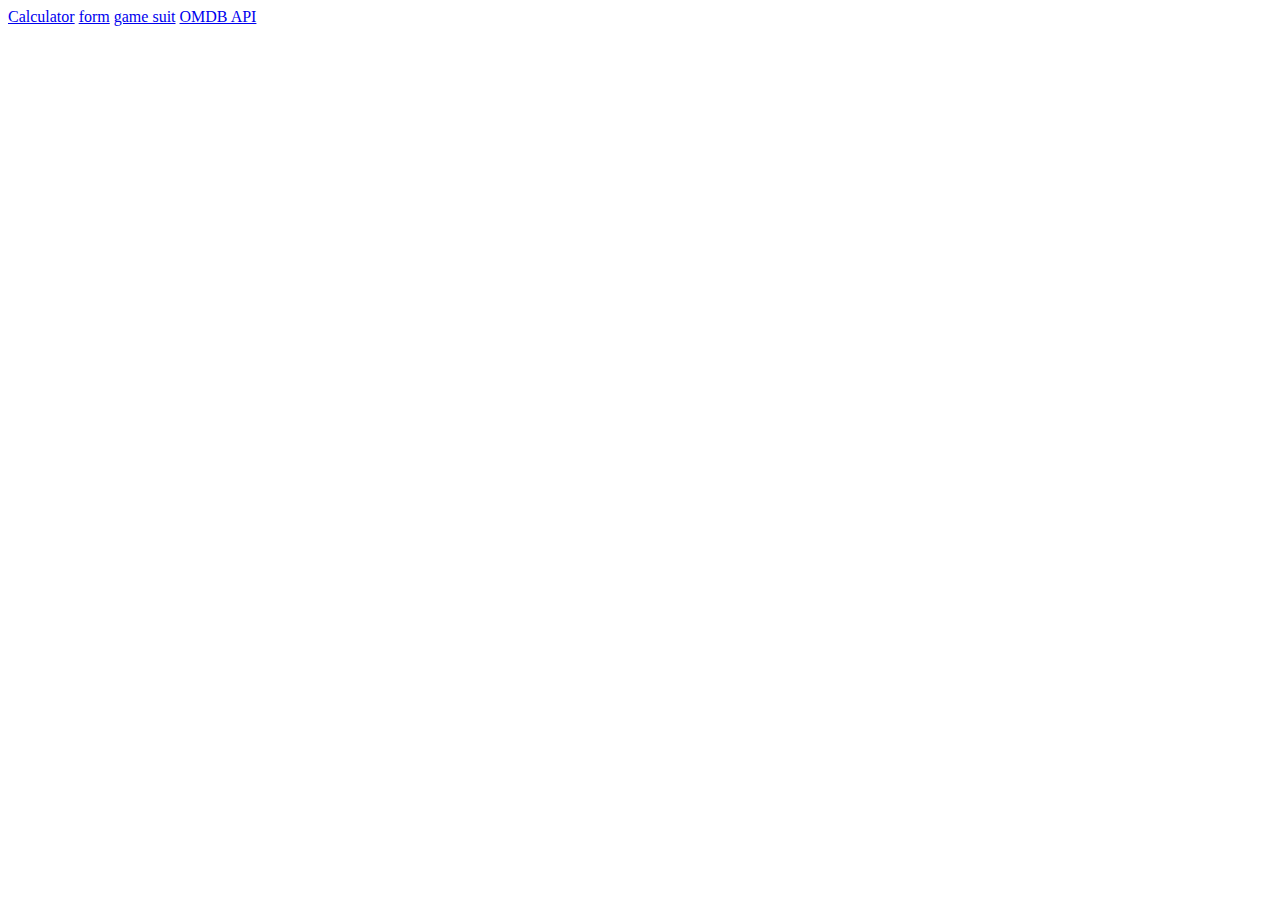
==== index.html @ d4a44323 "create index.html" ====
<!DOCTYPE html>
<html lang="en">
<head>
    <meta charset="UTF-8">
    <meta http-equiv="X-UA-Compatible" content="IE=edge">
    <meta name="viewport" content="width=device-width, initial-scale=1.0">
    <title>Document</title>
</head>
<body>
    <a href="./Calculator/index.html">Calculator</a>
    <a href="./form/index.html">form</a>
    <a href="./game-suit/index.html">game suit</a>
    <a href="./search film with OMDB API/index.html">OMDB API</a>
</body>
</html>
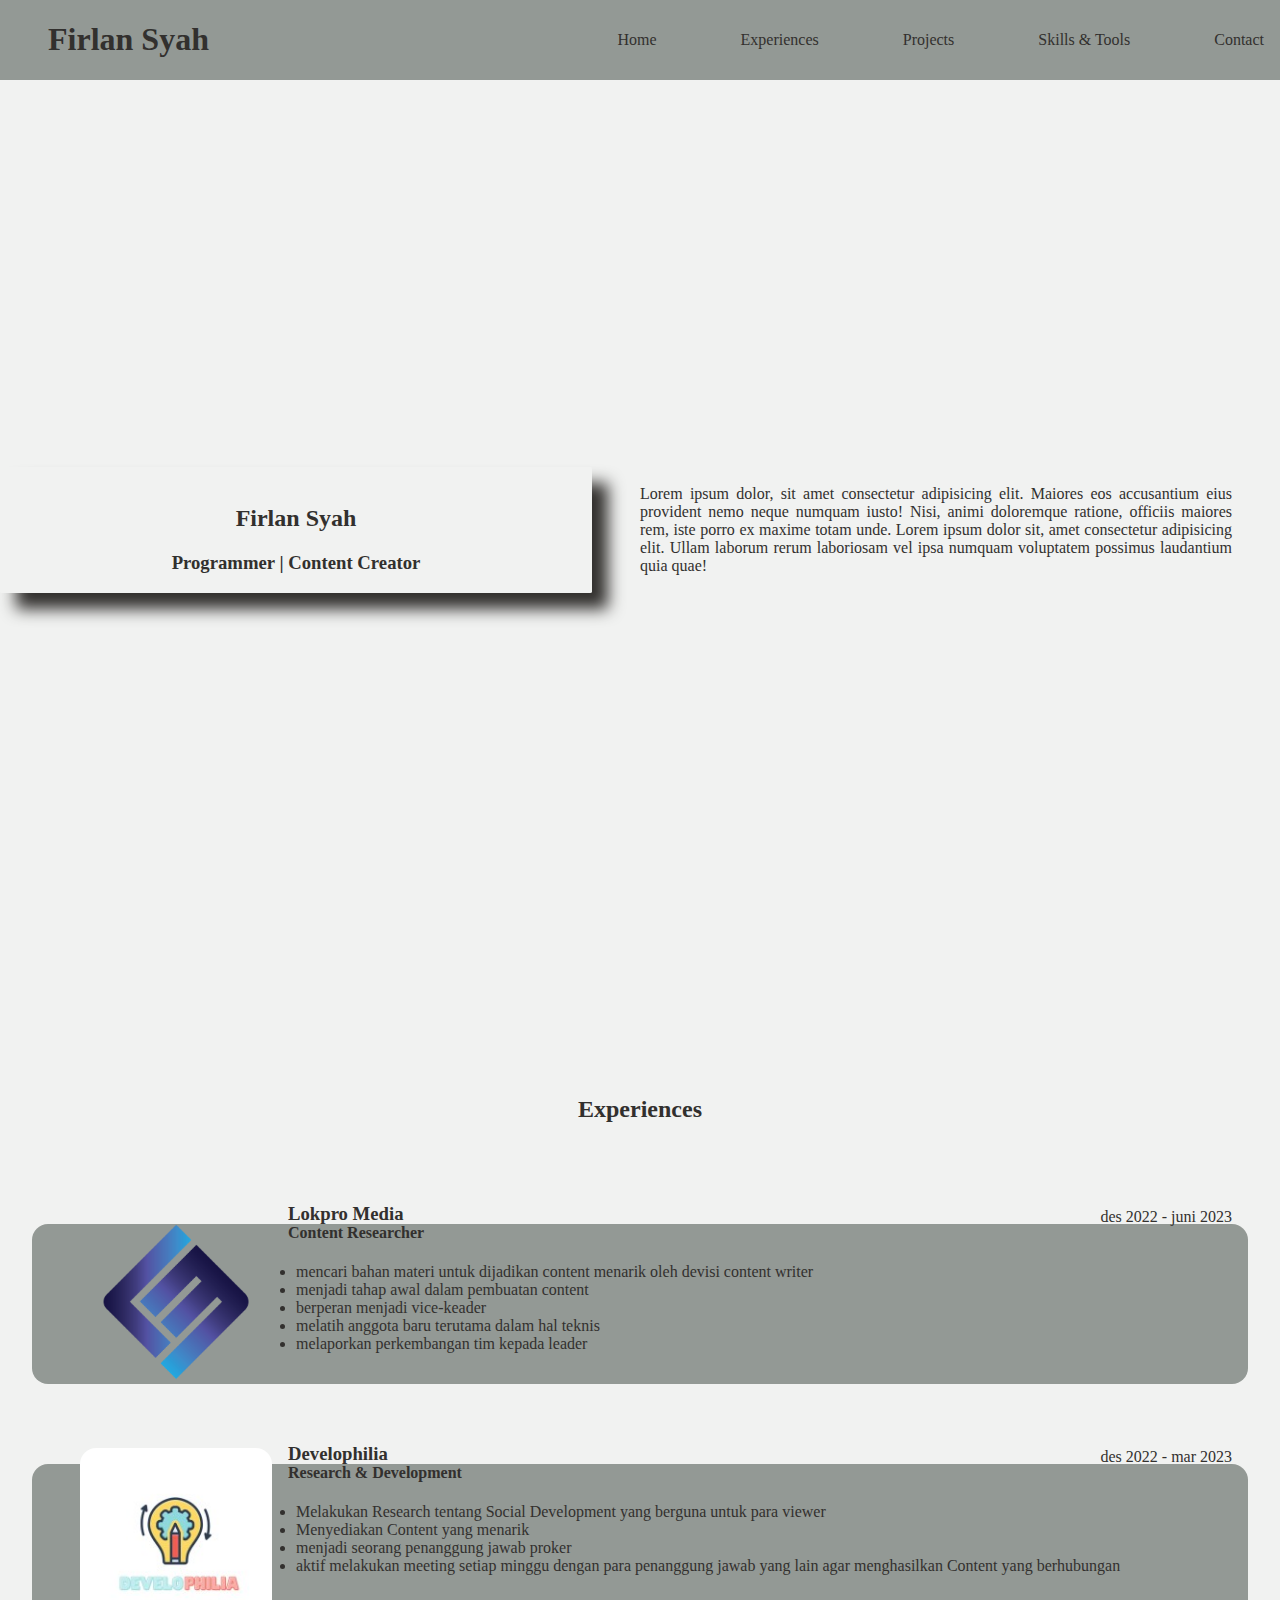
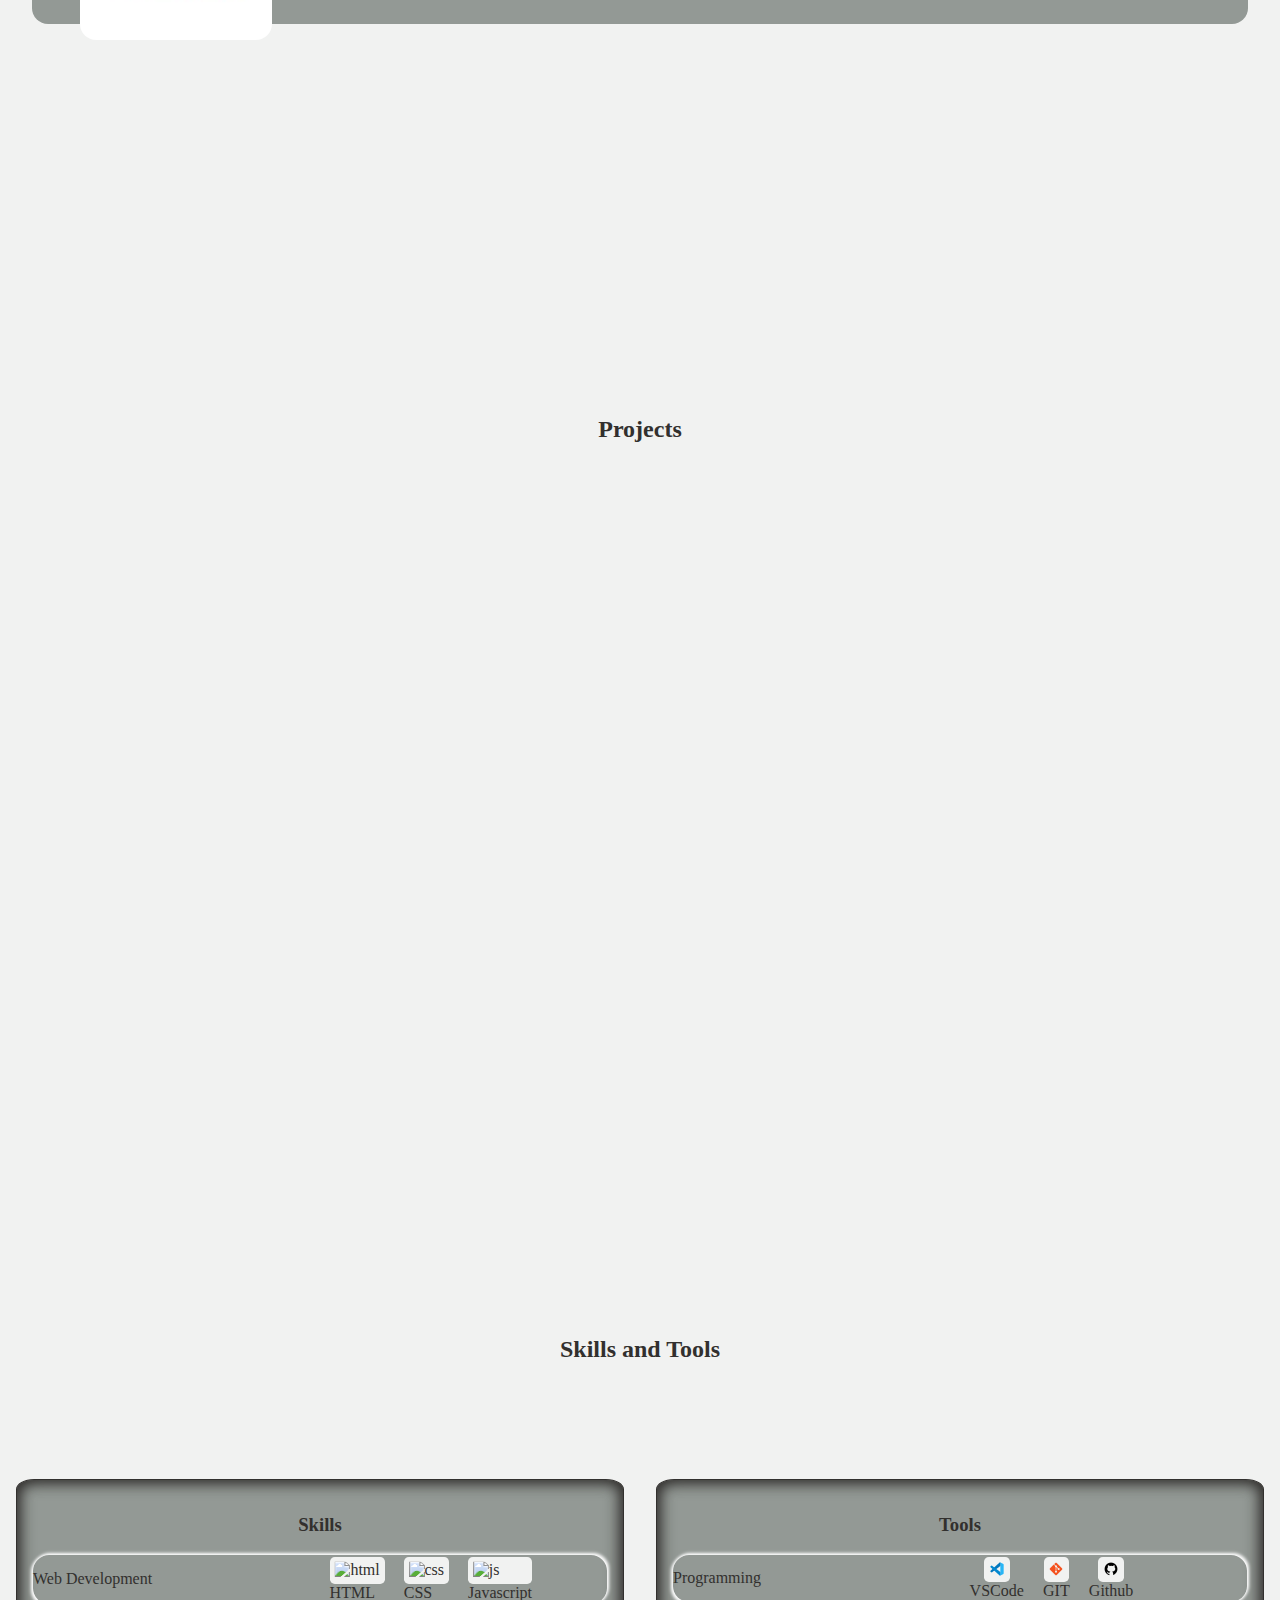
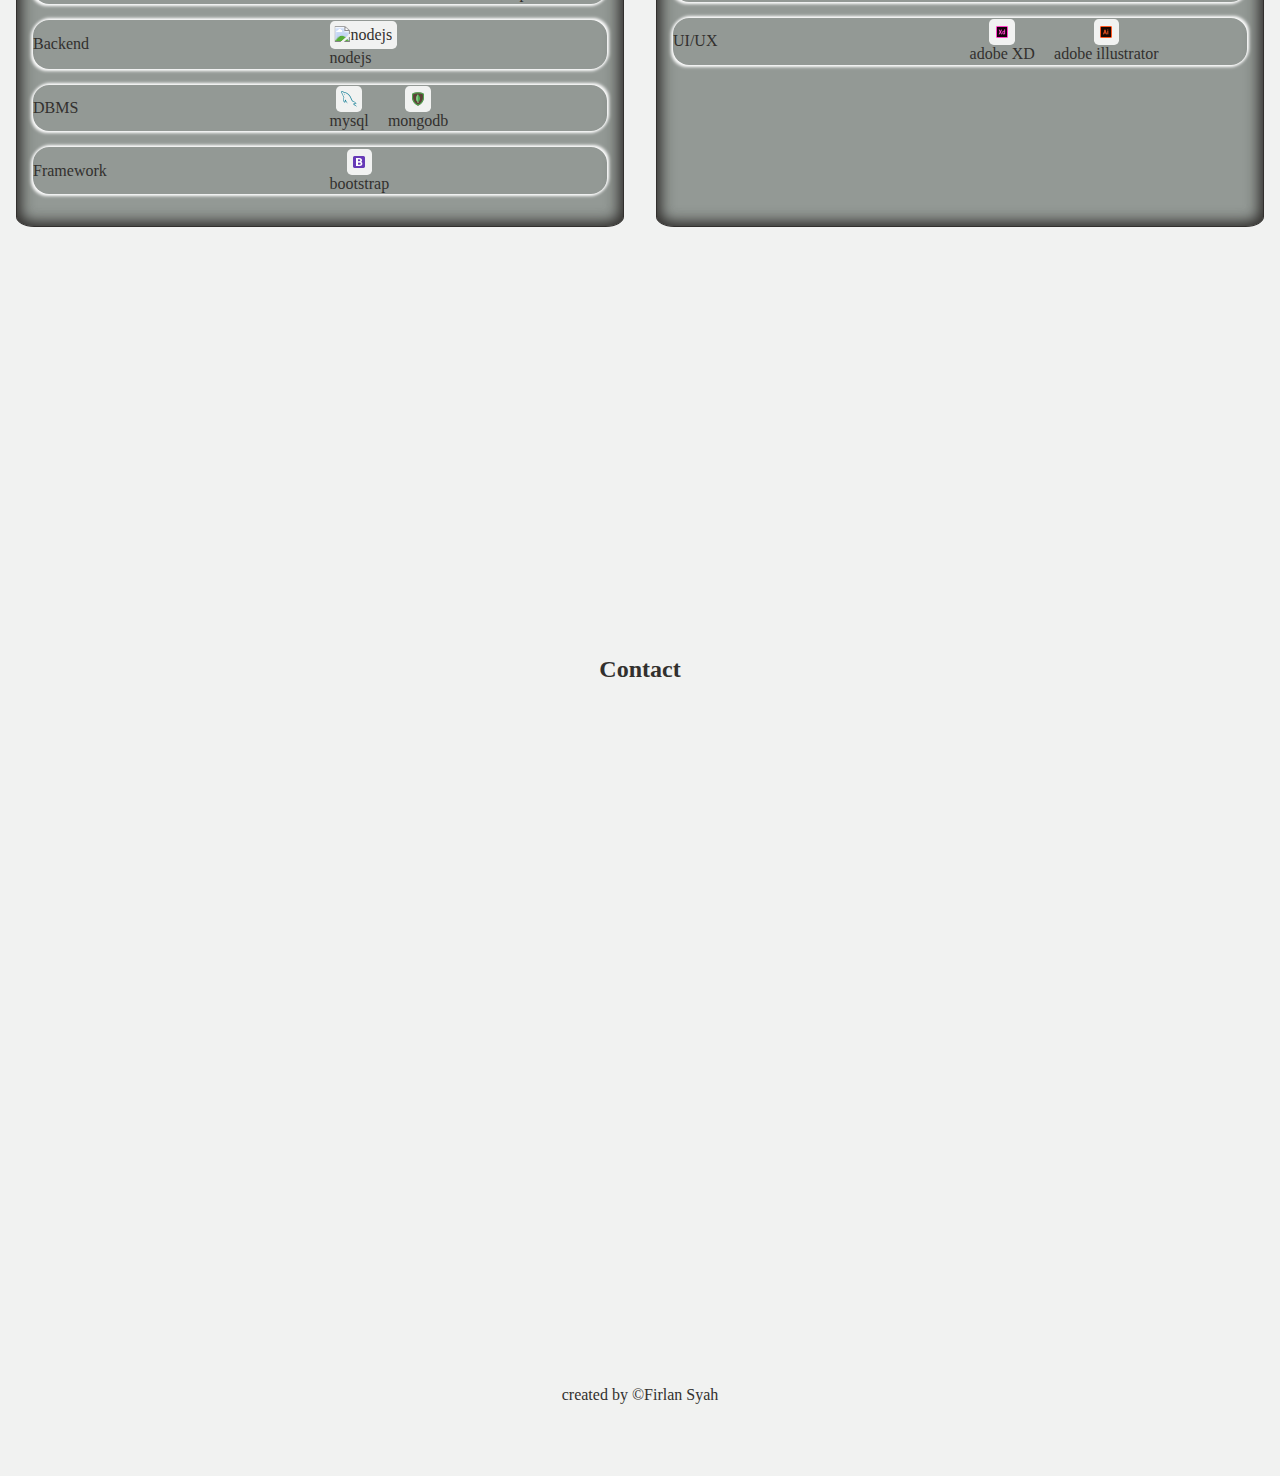
==== commit e2bd0631: "versi 1.0.2" ====
--- a/index.html
+++ b/index.html
@@ -1,15 +1,167 @@
 <!DOCTYPE html>
 <html lang="en">
+
 <head>
-    <meta charset="UTF-8">
-    <meta http-equiv="X-UA-Compatible" content="IE=edge">
-    <meta name="viewport" content="width=device-width, initial-scale=1.0">
-    <title>Document</title>
+  <meta charset="UTF-8" />
+  <meta name="viewport" content="width=device-width, initial-scale=1.0" />
+  <link rel="stylesheet" href="./assets/css/style.css" />
+  <title>Document</title>
 </head>
+
 <body>
-    <a href="./Calculator/index.html">Calculator</a>
-    <a href="./form/index.html">form</a>
-    <a href="./game-suit/index.html">game suit</a>
-    <a href="./search film with OMDB API/index.html">OMDB API</a>
+  <header>
+    <h1>Firlan Syah</h1>
+    <nav>
+      <a href="#">Home</a>
+      <a href="#Experiences">Experiences</a>
+      <a href="#Projects">Projects</a>
+      <a href="#Skills-and-Tools">Skills & Tools</a>
+      <a href="#Contact">Contact</a>
+    </nav>
+  </header>
+  <main class="full-screen">
+    <div class="avatar-card">
+      <img src="" alt="" class="avatar" />
+      <h2>Firlan Syah</h2>
+      <h3>Programmer | Content Creator</h3>
+    </div>
+    <p class="description">
+      Lorem ipsum dolor, sit amet consectetur adipisicing elit. Maiores eos
+      accusantium eius provident nemo neque numquam iusto! Nisi, animi
+      doloremque ratione, officiis maiores rem, iste porro ex maxime totam
+      unde. Lorem ipsum dolor sit, amet consectetur adipisicing elit. Ullam laborum rerum laboriosam vel ipsa numquam
+      voluptatem possimus laudantium quia quae!
+    </p>
+  </main>
+  <section id="Experiences" class="experiences full-screen">
+    <h2>Experiences</h2>
+    <div class="card">
+      <h3>Lokpro Media</h3>
+      <h4>Content Researcher</h4>
+      <p class="periode"> des 2022 - juni 2023 </p>
+      <img src="./assets/images/lokpromedia-logo.png" alt="Lokpro Media">
+      <ul>
+        <li>mencari bahan materi untuk dijadikan content menarik oleh devisi content writer</li>
+        <li>menjadi tahap awal dalam pembuatan content</li>
+        <li>berperan menjadi vice-keader</li>
+        <li>melatih anggota baru terutama dalam hal teknis </li>
+        <li>melaporkan perkembangan tim kepada leader</li>
+      </ul>
+    </div>
+    <div class="card">
+      <h3>Develophilia </h3>
+      <h4>Research & Development</h4>
+      <p class="periode"> des 2022 - mar 2023 </p>
+      <img src="./assets/images/develophilia-logo.jpeg" alt="Develophilia">
+      <ul>
+        <li>Melakukan Research tentang Social Development yang berguna untuk para viewer</li>
+        <li>Menyediakan Content yang menarik</li>
+        <li>menjadi seorang penanggung jawab proker</li>
+        <li>aktif melakukan meeting setiap minggu dengan para penanggung jawab yang lain agar menghasilkan Content yang
+          berhubungan </li>
+      </ul>
+    </div>
+  </section>
+  <section id="Projects" class="projects full-screen">
+    <h2>Projects</h2>
+  </section>
+  <section id="Skills-and-Tools" class="skills-and-tools full-screen">
+    <h2>Skills and Tools</h2>
+    <div class="boards">
+      <div class="board">
+        <h3>Skills</h3>
+        <div class="parts">
+          <div class="part">
+            <div class="part-name">Web Development</div>
+            <div class="icons">
+              <div class="icon">
+                <img src="./assets/images/html-5.png" alt="html">
+                <span>HTML</span>
+              </div>
+              <div class="icon">
+                <img src="./assets/images/css-3.png" alt="css">
+                <span>CSS</span>
+              </div>
+              <div class="icon">
+                <img src="./assets/images/js.png" alt="js">
+                <span>Javascript</span>
+              </div>
+            </div>
+          </div>
+          <div class="part">
+            <div class="part-name">Backend</div>
+            <div class="icons">
+              <div class="icon">
+                <img src="./assets/images/node-js.png" alt="nodejs">
+                <span>nodejs</span>
+              </div>
+            </div>
+          </div>
+          <div class="part">
+            <div class="part-name">DBMS</div>
+            <div class="icons">
+              <div class="icon">
+                <img src="./assets/images/mysql.png" alt="mysql">
+                <span>mysql</span>
+              </div>
+              <div class="icon">
+                <img src="./assets/images/mongodb.png" alt="mongodb">
+                <span>mongodb</span>
+              </div>
+            </div>
+          </div>
+          <div class="part">
+            <div class="part-name">Framework</div>
+            <div class="icons">
+              <div class="icon">
+                <img src="./assets/images/bootstrap.png" alt="bootstrap">
+                <span>bootstrap</span>
+              </div>
+            </div>
+          </div>
+        </div>
+      </div>
+      <div class="board">
+        <h3>Tools</h3>
+        <div class="parts">
+          <div class="part">
+            <div class="part-name">Programming</div>
+            <div class="icons">
+              <div class="icon">
+                <img src="./assets/images/visual-studio-code.png" alt="visual studio code">
+                <span>VSCode</span>
+              </div>
+              <div class="icon">
+                <img src="./assets/images/git.png" alt="git">
+                <span>GIT</span>
+              </div>
+              <div class="icon">
+                <img src="./assets/images/github.png" alt="github">
+                <span>Github</span>
+              </div>
+            </div>
+          </div>
+          <div class="part">
+            <div class="part-name">UI/UX</div>
+            <div class="icons">
+              <div class="icon">
+                <img src="./assets/images/adobe-xd.png" alt="adobe xd">
+                <span>adobe XD</span>
+              </div>
+              <div class="icon">
+                <img src="./assets/images/illustrator.png" alt="adobe illustrator">
+                <span>adobe illustrator</span>
+              </div>
+            </div>
+          </div>
+        </div>
+      </div>
+    </div>
+  </section>
+  <section id="Contact" class="contact">
+    <h2>Contact</h2>
+  </section>
+  <footer>created by &copy;Firlan Syah</footer>
 </body>
+
 </html>--- a/assets/css/style.css
+++ b/assets/css/style.css
@@ -0,0 +1,204 @@
+:root {
+  --main-color: #f1f2f1;
+  --side-color-1: #939995;
+  --side-color-2: #32302e;
+  --shadow-color: #ffffff;
+}
+
+body {
+  padding: 0;
+  margin: 0;
+  box-sizing: border-box;
+  background-color: var(--main-color);
+  color: var(--side-color-2);
+}
+
+/* header section start */
+header {
+  display: flex;
+  position: fixed;
+  background-color: var(--side-color-1);
+  width: 100%;
+  text-align: center;
+  justify-content: space-between;
+  align-items: center;
+  z-index: 1;
+}
+
+header h1 {
+  margin-left: 3rem;
+  font-weight: 900;
+}
+
+header nav {
+  margin: 1rem;
+}
+
+header nav a {
+  margin-left: 5rem;
+  color: var(--side-color-2);
+  text-decoration: none;
+}
+
+header nav a:hover {
+  content: "test";
+  display: inline-block;
+  border-bottom: var(--side-color-2);
+  text-decoration-line: underline;
+}
+/* header section end */
+
+/* main section start */
+main {
+  display: flex;
+  padding: 5rem 0 1rem;
+  align-items: center;
+  gap: rem;
+}
+
+main .avatar-card {
+  flex-basis: 50%;
+  text-align: center;
+  box-shadow: 1rem 1rem 1rem var(--side-color-2);
+  border-radius: 0.1rem;
+}
+
+main .description {
+  flex-basis: 50%;
+  text-align: justify;
+  margin: 3rem;
+}
+/* main section end */
+
+/* section layout and screen start */
+.full-screen {
+  min-height: 100vh;
+}
+
+section h2 {
+  text-align: center;
+  padding: 5rem;
+}
+/* section layout and screen end */
+
+/* experiences section start */
+.experiences .card {
+  background-color: var(--side-color-1);
+  border-radius: 1rem;
+  min-height: 10rem;
+  position: relative;
+  margin: 0 2rem 5rem;
+}
+
+.experiences .card h3 {
+  position: absolute;
+  top: -2.5rem;
+  left: 16rem;
+}
+
+.experiences .card h4{
+  margin-left: 16rem;
+}
+
+.experiences .card .periode{
+  position: absolute;
+  top: -2rem;
+  right: 1rem;
+}
+
+.experiences .card img {
+  position: absolute;
+  top: -1rem;
+  left: 3rem;
+  width: 12rem;
+  height: 12rem;
+  border-radius: 1rem;
+}
+
+.experiences .card ul {
+  margin-left: 14rem;
+}
+/* experiences section end */
+
+/* projects section start */
+.projects {
+}
+/* projects section end */
+
+/* skills section start */
+.skills-and-tools {
+  position: relative;
+}
+
+.skills-and-tools .boards {
+  display: flex;
+  justify-content: space-between;
+}
+
+.skills-and-tools .boards .board {
+  padding: 1rem;
+  border: 0.1em solid var(--side-color-2);
+  border-radius: 3%;
+  margin: 1rem;
+  box-shadow: .1rem .1rem 1rem var(--side-color-2) inset,
+    -.1rem -.1rem 1rem var(--side-color-2) inset;
+  background-color: var(--side-color-1);
+  flex: 1;
+}
+
+.skills-and-tools .boards .board h3{
+  text-align: center;
+}
+
+.skills-and-tools .boards .board .parts{
+
+}
+
+.skills-and-tools .boards .board .parts .part{
+  display: flex;
+  gap: 1rem;
+  align-items: center;
+  box-shadow: -.1rem .1rem .2rem var(--shadow-color), .1rem -.1rem .2rem var(--shadow-color);
+  border-radius: 1rem;
+  margin: 1rem 0;
+}
+
+.skills-and-tools .boards .board .parts .part .part-name{
+  flex: 1;
+}
+
+.skills-and-tools .boards .board .parts .part .icons{
+  display: flex;
+  gap: 1rem;
+  justify-content: flex-start;
+  flex: 1;  
+}
+
+.skills-and-tools .boards .board .parts .part .icon{
+  padding: .1rem;
+}
+
+.skills-and-tools .boards .board .parts .part .icons .icon img{
+  border-radius: .3rem;
+  padding: .3rem;
+  background-color: var(--main-color);  
+  display: block;
+  margin: auto;
+}
+
+/* skills section end */
+
+/* contact section start */
+.contact {
+  height: 90vh;
+}
+/* contact section end */
+
+/* footer section start */
+footer {
+  height: 10vh;
+  text-align: center;
+}
+/* footer section end */
+
+/* media query */
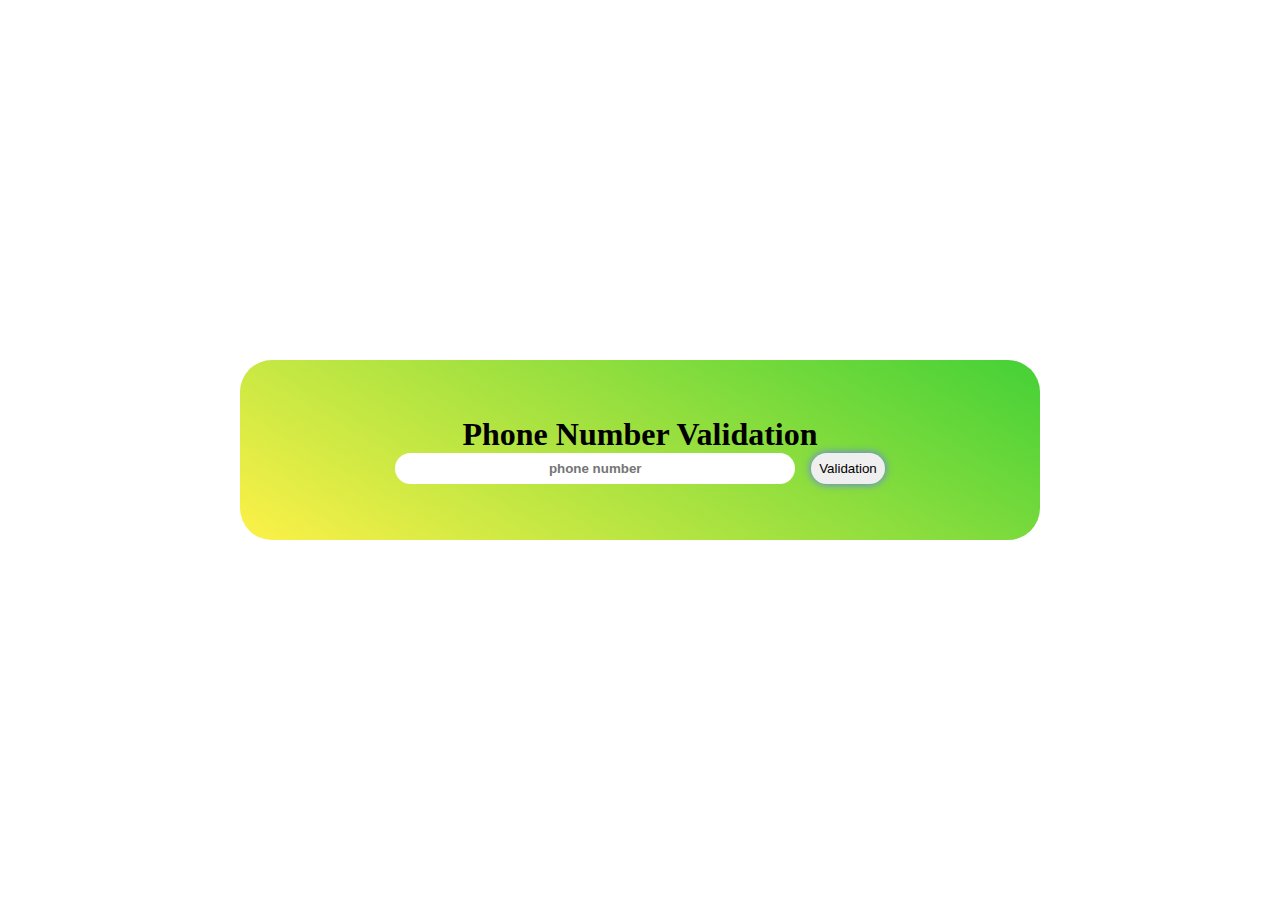
==== commit ccfd26e5: "v1.0.0" ====
--- a/index.html
+++ b/index.html
@@ -2,166 +2,26 @@
 <html lang="en">
 
 <head>
-  <meta charset="UTF-8" />
-  <meta name="viewport" content="width=device-width, initial-scale=1.0" />
-  <link rel="stylesheet" href="./assets/css/style.css" />
-  <title>Document</title>
+    <meta charset="UTF-8">
+    <meta name="viewport" content="width=device-width, initial-scale=1.0">
+    <link rel="stylesheet" href="style.css">
+    <title>Firlan Syah | Phone Number Validation</title>
 </head>
 
 <body>
-  <header>
-    <h1>Firlan Syah</h1>
-    <nav>
-      <a href="#">Home</a>
-      <a href="#Experiences">Experiences</a>
-      <a href="#Projects">Projects</a>
-      <a href="#Skills-and-Tools">Skills & Tools</a>
-      <a href="#Contact">Contact</a>
-    </nav>
-  </header>
-  <main class="full-screen">
-    <div class="avatar-card">
-      <img src="" alt="" class="avatar" />
-      <h2>Firlan Syah</h2>
-      <h3>Programmer | Content Creator</h3>
+    <div class="container">
+        <div class="app">
+            <h1>Phone Number Validation</h1>
+            <form class="column">
+                <div class="row">
+                    <input type="number" min="0" class="phone-number" id="Phone-number" placeholder="phone number">
+                    <div class="error-message">error</div>
+                </div>
+                <button type="button" class="validation">Validation</button>
+            </form>
+        </div>
     </div>
-    <p class="description">
-      Lorem ipsum dolor, sit amet consectetur adipisicing elit. Maiores eos
-      accusantium eius provident nemo neque numquam iusto! Nisi, animi
-      doloremque ratione, officiis maiores rem, iste porro ex maxime totam
-      unde. Lorem ipsum dolor sit, amet consectetur adipisicing elit. Ullam laborum rerum laboriosam vel ipsa numquam
-      voluptatem possimus laudantium quia quae!
-    </p>
-  </main>
-  <section id="Experiences" class="experiences full-screen">
-    <h2>Experiences</h2>
-    <div class="card">
-      <h3>Lokpro Media</h3>
-      <h4>Content Researcher</h4>
-      <p class="periode"> des 2022 - juni 2023 </p>
-      <img src="./assets/images/lokpromedia-logo.png" alt="Lokpro Media">
-      <ul>
-        <li>mencari bahan materi untuk dijadikan content menarik oleh devisi content writer</li>
-        <li>menjadi tahap awal dalam pembuatan content</li>
-        <li>berperan menjadi vice-keader</li>
-        <li>melatih anggota baru terutama dalam hal teknis </li>
-        <li>melaporkan perkembangan tim kepada leader</li>
-      </ul>
-    </div>
-    <div class="card">
-      <h3>Develophilia </h3>
-      <h4>Research & Development</h4>
-      <p class="periode"> des 2022 - mar 2023 </p>
-      <img src="./assets/images/develophilia-logo.jpeg" alt="Develophilia">
-      <ul>
-        <li>Melakukan Research tentang Social Development yang berguna untuk para viewer</li>
-        <li>Menyediakan Content yang menarik</li>
-        <li>menjadi seorang penanggung jawab proker</li>
-        <li>aktif melakukan meeting setiap minggu dengan para penanggung jawab yang lain agar menghasilkan Content yang
-          berhubungan </li>
-      </ul>
-    </div>
-  </section>
-  <section id="Projects" class="projects full-screen">
-    <h2>Projects</h2>
-  </section>
-  <section id="Skills-and-Tools" class="skills-and-tools full-screen">
-    <h2>Skills and Tools</h2>
-    <div class="boards">
-      <div class="board">
-        <h3>Skills</h3>
-        <div class="parts">
-          <div class="part">
-            <div class="part-name">Web Development</div>
-            <div class="icons">
-              <div class="icon">
-                <img src="./assets/images/html-5.png" alt="html">
-                <span>HTML</span>
-              </div>
-              <div class="icon">
-                <img src="./assets/images/css-3.png" alt="css">
-                <span>CSS</span>
-              </div>
-              <div class="icon">
-                <img src="./assets/images/js.png" alt="js">
-                <span>Javascript</span>
-              </div>
-            </div>
-          </div>
-          <div class="part">
-            <div class="part-name">Backend</div>
-            <div class="icons">
-              <div class="icon">
-                <img src="./assets/images/node-js.png" alt="nodejs">
-                <span>nodejs</span>
-              </div>
-            </div>
-          </div>
-          <div class="part">
-            <div class="part-name">DBMS</div>
-            <div class="icons">
-              <div class="icon">
-                <img src="./assets/images/mysql.png" alt="mysql">
-                <span>mysql</span>
-              </div>
-              <div class="icon">
-                <img src="./assets/images/mongodb.png" alt="mongodb">
-                <span>mongodb</span>
-              </div>
-            </div>
-          </div>
-          <div class="part">
-            <div class="part-name">Framework</div>
-            <div class="icons">
-              <div class="icon">
-                <img src="./assets/images/bootstrap.png" alt="bootstrap">
-                <span>bootstrap</span>
-              </div>
-            </div>
-          </div>
-        </div>
-      </div>
-      <div class="board">
-        <h3>Tools</h3>
-        <div class="parts">
-          <div class="part">
-            <div class="part-name">Programming</div>
-            <div class="icons">
-              <div class="icon">
-                <img src="./assets/images/visual-studio-code.png" alt="visual studio code">
-                <span>VSCode</span>
-              </div>
-              <div class="icon">
-                <img src="./assets/images/git.png" alt="git">
-                <span>GIT</span>
-              </div>
-              <div class="icon">
-                <img src="./assets/images/github.png" alt="github">
-                <span>Github</span>
-              </div>
-            </div>
-          </div>
-          <div class="part">
-            <div class="part-name">UI/UX</div>
-            <div class="icons">
-              <div class="icon">
-                <img src="./assets/images/adobe-xd.png" alt="adobe xd">
-                <span>adobe XD</span>
-              </div>
-              <div class="icon">
-                <img src="./assets/images/illustrator.png" alt="adobe illustrator">
-                <span>adobe illustrator</span>
-              </div>
-            </div>
-          </div>
-        </div>
-      </div>
-    </div>
-  </section>
-  <section id="Contact" class="contact">
-    <h2>Contact</h2>
-  </section>
-  <footer>created by &copy;Firlan Syah</footer>
+    <script src="script.js"></script>
 </body>
 
 </html>--- a/style.css
+++ b/style.css
@@ -0,0 +1,115 @@
+*{
+    margin: 0;
+    padding: 0;
+    box-sizing: border-box;
+}
+
+h1{
+    text-align: center;
+}
+
+.container{
+    display: flex;
+    justify-content: center;
+    align-items: center;
+    height: 100vh;
+}
+
+.app{
+    display: flex;
+    flex-direction: column;
+    justify-content: center;
+    align-items: center;
+    background-image: linear-gradient(30deg,rgb(253, 241, 72), rgb(68, 209, 55));
+    height: 20vh;
+    width: 50rem;
+    border-radius: 2rem;
+}
+
+.column{
+    display: flex; 
+    align-items: center;
+    justify-content: center;
+    column-gap: 1rem;
+    max-width: 25rem;
+}
+
+.row{
+    display: flex;
+    flex-direction: column;
+    position: relative;
+    justify-content: center;
+    align-items: center;
+    column-gap: 1rem;
+}
+
+/* phone-number input start */
+.phone-number{  
+    width: 25rem;
+    text-align: center;
+    padding:  .5rem 1rem;
+    border-radius: 1rem;
+    font-weight: bold;
+    border: none;
+}
+
+.phone-number:focus{
+    box-shadow: 0 0 1rem rgba(99, 115, 255, 1);
+    background-color: inherit;
+    border: none;
+}
+/* phone-number input start */
+
+.error-message{
+    position: absolute;
+    color: red;
+    text-align: center;
+    top: 2.5rem;
+    opacity: 0;
+}
+
+
+/* button validation start */
+.validation{
+    width: 10rem;
+    padding: .5rem;
+    margin: auto;
+    border: none;
+    box-shadow: 0 0 .5rem rgba(99, 115, 255, 1);
+    border-radius: 5rem;
+    transform: translateY(0);
+    transition: .3s;
+}
+
+.validation:hover{
+    transform: translateY(-.2rem);
+    box-shadow: 0 0 .5rem rgba(99, 115, 255, 1),0 0 .5rem rgba(99, 115, 255, 1) inset;
+}
+
+.validation:active{
+    background-color: inherit;
+}
+/* button validation start */
+
+
+
+input[type="number"]::-webkit-outer-spin-button, 
+input[type="number"]::-webkit-inner-spin-button {
+    -webkit-appearance: none;
+    margin: 0;
+}
+input[type="number"] {
+    -moz-appearance: textfield;
+}
+
+.error{
+    border: .1rem solid rgb(145, 0, 0);
+    box-shadow: 0 0 1rem rgb(255, 37, 37);
+}
+
+@media (max-width: 500px){
+    .column{
+        flex-wrap: wrap;
+        row-gap: 2rem;
+    }
+}